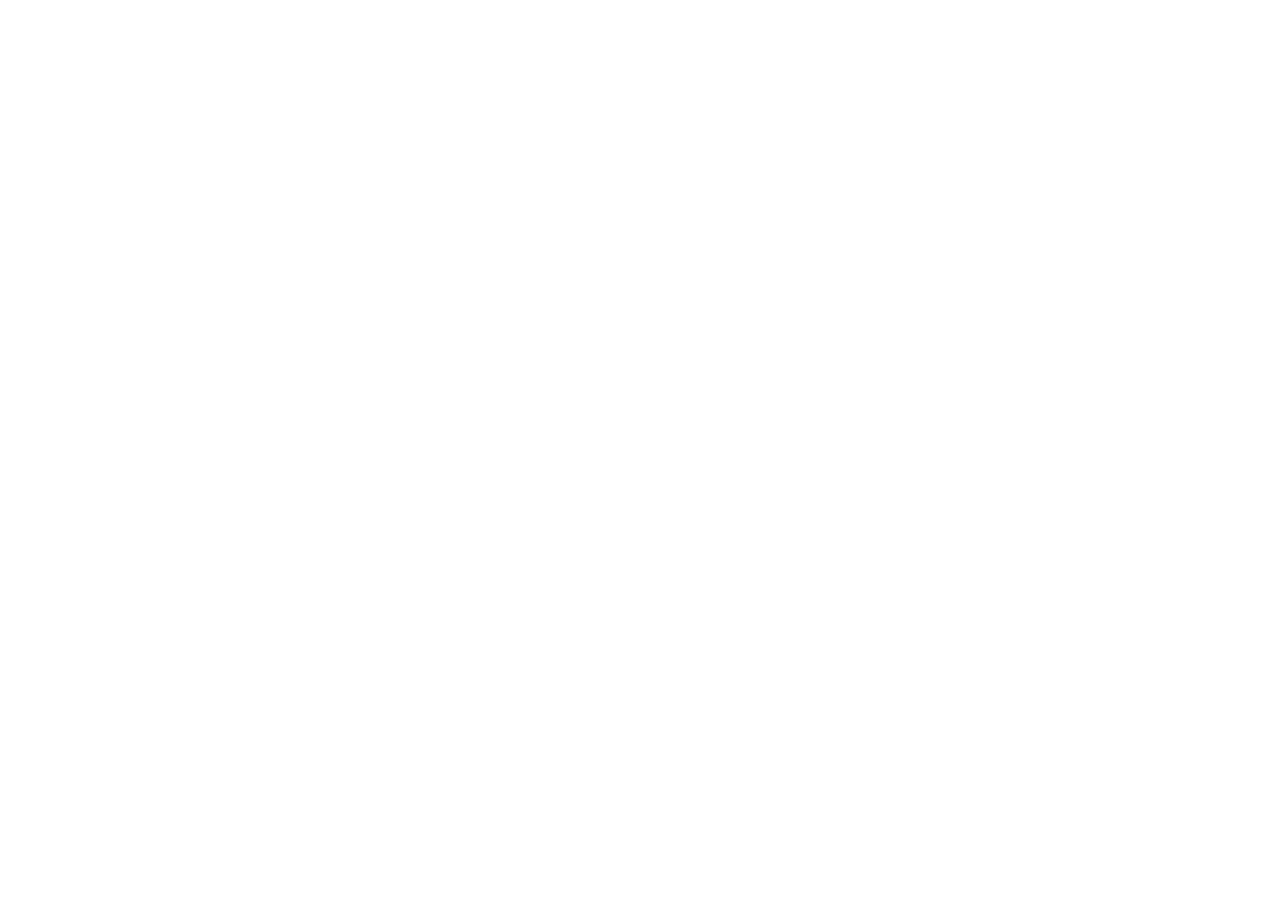
==== index.html @ 5b8daa42 "creation de l'index" ====
<!DOCTYPE html>
<html lang="en">
<head>
    <meta charset="UTF-8">
    <meta name="viewport" content="width=device-width, initial-scale=1.0">
    <title>Document</title>
</head>
<body>
   
</body>
</html>
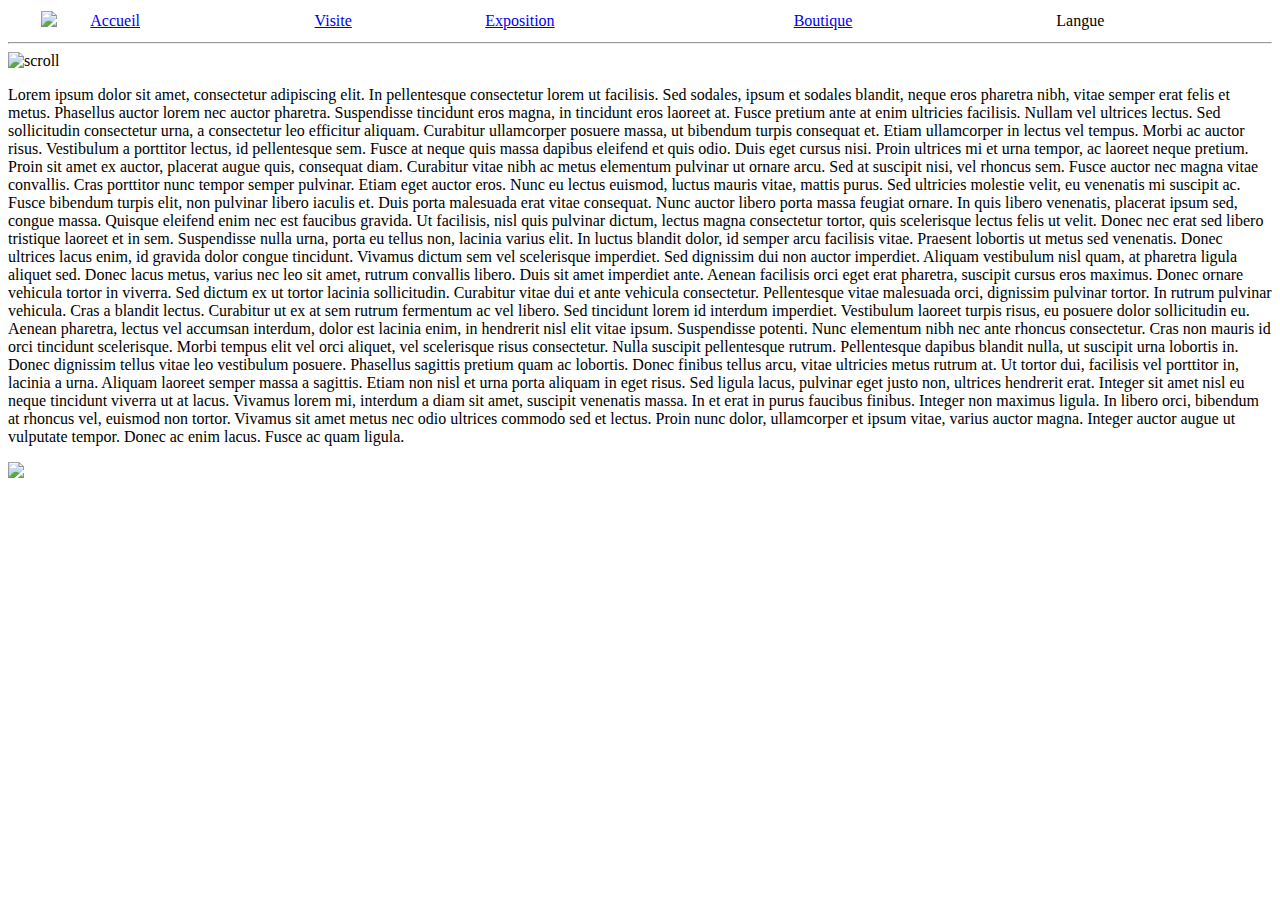
==== commit 1c4a74ed: "Mise à jour des fichiers par rapport à ce qu'avait fait Martin" ====
--- a/index.html
+++ b/index.html
@@ -3,9 +3,47 @@
 <head>
     <meta charset="UTF-8">
     <meta name="viewport" content="width=device-width, initial-scale=1.0">
-    <title>Document</title>
+    <title>Musée d'Aquitaine</title>
 </head>
 <body>
-   
+   <div class="container">
+			<div class="navbar">
+				<table class="navbar-table" width="100%" border="0px" height="100%">
+					<tr>
+						<td><center><img width="30%" src="img/musee.png"></center></td>
+						<td class="active"><a href="#">Accueil</a></td>
+						<td><a href="#">Visite</a></td>
+						<td><a href="Exposition.html">Exposition</a></td>
+						<td><a href="#">Boutique</a></td>
+						<td><a>Langue</a></td>
+					</tr>
+				</table>
+			</div>
+			<hr class="bar">
+		</div>
+
+		<div class="flottant">
+            <img id="reload" src="img/rosace.png" alt="scroll">
+		</div>
+
+		<div class="container">
+			<div class="text">
+				<p>Lorem ipsum dolor sit amet, consectetur adipiscing elit. In pellentesque consectetur lorem ut facilisis. Sed sodales, ipsum et sodales blandit, neque eros pharetra nibh, vitae semper erat felis et metus. Phasellus auctor lorem nec auctor pharetra. Suspendisse tincidunt eros magna, in tincidunt eros laoreet at. Fusce pretium ante at enim ultricies facilisis. Nullam vel ultrices lectus. Sed sollicitudin consectetur urna, a consectetur leo efficitur aliquam. Curabitur ullamcorper posuere massa, ut bibendum turpis consequat et. Etiam ullamcorper in lectus vel tempus. Morbi ac auctor risus. Vestibulum a porttitor lectus, id pellentesque sem. Fusce at neque quis massa dapibus eleifend et quis odio. Duis eget cursus nisi.
+
+				Proin ultrices mi et urna tempor, ac laoreet neque pretium. Proin sit amet ex auctor, placerat augue quis, consequat diam. Curabitur vitae nibh ac metus elementum pulvinar ut ornare arcu. Sed at suscipit nisi, vel rhoncus sem. Fusce auctor nec magna vitae convallis. Cras porttitor nunc tempor semper pulvinar. Etiam eget auctor eros. Nunc eu lectus euismod, luctus mauris vitae, mattis purus. Sed ultricies molestie velit, eu venenatis mi suscipit ac.
+
+				Fusce bibendum turpis elit, non pulvinar libero iaculis et. Duis porta malesuada erat vitae consequat. Nunc auctor libero porta massa feugiat ornare. In quis libero venenatis, placerat ipsum sed, congue massa. Quisque eleifend enim nec est faucibus gravida. Ut facilisis, nisl quis pulvinar dictum, lectus magna consectetur tortor, quis scelerisque lectus felis ut velit. Donec nec erat sed libero tristique laoreet et in sem. Suspendisse nulla urna, porta eu tellus non, lacinia varius elit. In luctus blandit dolor, id semper arcu facilisis vitae. Praesent lobortis ut metus sed venenatis. Donec ultrices lacus enim, id gravida dolor congue tincidunt. Vivamus dictum sem vel scelerisque imperdiet.
+
+				Sed dignissim dui non auctor imperdiet. Aliquam vestibulum nisl quam, at pharetra ligula aliquet sed. Donec lacus metus, varius nec leo sit amet, rutrum convallis libero. Duis sit amet imperdiet ante. Aenean facilisis orci eget erat pharetra, suscipit cursus eros maximus. Donec ornare vehicula tortor in viverra. Sed dictum ex ut tortor lacinia sollicitudin. Curabitur vitae dui et ante vehicula consectetur. Pellentesque vitae malesuada orci, dignissim pulvinar tortor.
+
+				In rutrum pulvinar vehicula. Cras a blandit lectus. Curabitur ut ex at sem rutrum fermentum ac vel libero. Sed tincidunt lorem id interdum imperdiet. Vestibulum laoreet turpis risus, eu posuere dolor sollicitudin eu. Aenean pharetra, lectus vel accumsan interdum, dolor est lacinia enim, in hendrerit nisl elit vitae ipsum. Suspendisse potenti. Nunc elementum nibh nec ante rhoncus consectetur. Cras non mauris id orci tincidunt scelerisque. Morbi tempus elit vel orci aliquet, vel scelerisque risus consectetur. Nulla suscipit pellentesque rutrum. Pellentesque dapibus blandit nulla, ut suscipit urna lobortis in. Donec dignissim tellus vitae leo vestibulum posuere. Phasellus sagittis pretium quam ac lobortis.
+
+				Donec finibus tellus arcu, vitae ultricies metus rutrum at. Ut tortor dui, facilisis vel porttitor in, lacinia a urna. Aliquam laoreet semper massa a sagittis. Etiam non nisl et urna porta aliquam in eget risus. Sed ligula lacus, pulvinar eget justo non, ultrices hendrerit erat. Integer sit amet nisl eu neque tincidunt viverra ut at lacus. Vivamus lorem mi, interdum a diam sit amet, suscipit venenatis massa. In et erat in purus faucibus finibus. Integer non maximus ligula. In libero orci, bibendum at rhoncus vel, euismod non tortor. Vivamus sit amet metus nec odio ultrices commodo sed et lectus. Proin nunc dolor, ullamcorper et ipsum vitae, varius auctor magna. Integer auctor augue ut vulputate tempor. Donec ac enim lacus. Fusce ac quam ligula.</p>
+			  </div>
+		</div>         
+    			<div class="exposition">
+			  	<img class="bouton_découvrir" src="img/bouton_découvrir.png" href="exposition">
+				</div>
+       <script src="js/rotate.js"></script>
 </body>
 </html>